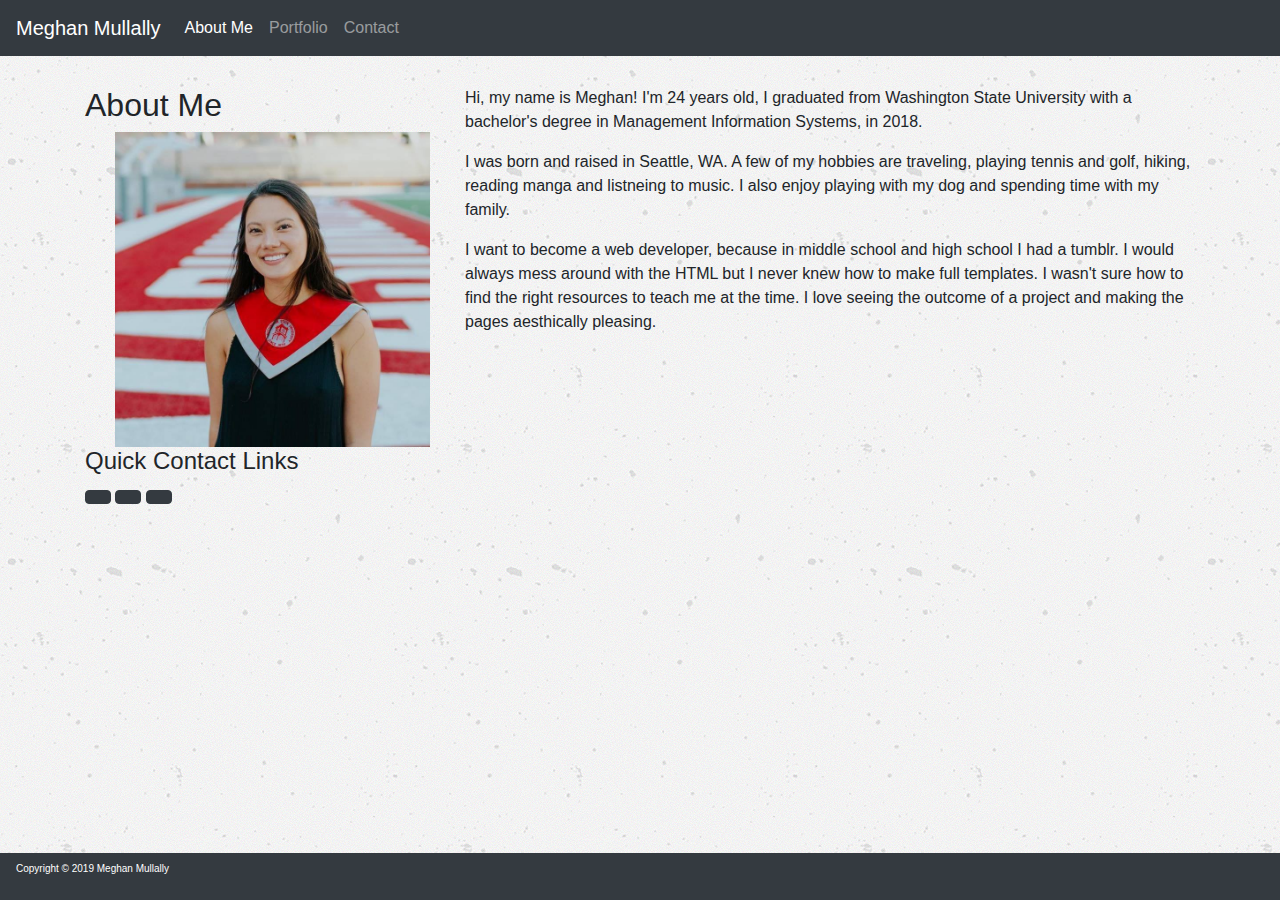
==== index.html @ 02f596a2 "copied files from basic-portfolio, erased most of the code to add bootstrap, added font awesome icon" ====
<!doctype html>
<html lang="en">

<head>
  <title>About Me</title>
  <!-- Required meta tags -->
  <meta charset="utf-8">
  <meta name="viewport" content="width=device-width, initial-scale=1, shrink-to-fit=no">

  <!--Font Awesome-->
  <link rel="stylesheet" href="https://use.fontawesome.com/releases/v5.8.2/css/all.css"
    integrity="sha384-oS3vJWv+0UjzBfQzYUhtDYW+Pj2yciDJxpsK1OYPAYjqT085Qq/1cq5FLXAZQ7Ay" crossorigin="anonymous">

  <!---CSS and Image Links-->
  <link rel="stylesheet" type="text/css" href="assets/css/style.css">

  <!-- Bootstrap CSS -->
  <link rel="stylesheet" href="https://stackpath.bootstrapcdn.com/bootstrap/4.3.1/css/bootstrap.min.css"
    integrity="sha384-ggOyR0iXCbMQv3Xipma34MD+dH/1fQ784/j6cY/iJTQUOhcWr7x9JvoRxT2MZw1T" crossorigin="anonymous">
</head>

<body>

  <!--NavBar-->
  <nav class="navbar navbar-expand-lg navbar-dark bg-dark">
    <a class="navbar-brand" href="#">Meghan Mullally</a>
    <button class="navbar-toggler" type="button" data-toggle="collapse" data-target="#navbarNavAltMarkup"
      aria-controls="navbarNavAltMarkup" aria-expanded="false" aria-label="Toggle navigation">
      <span class="navbar-toggler-icon"></span>
    </button>
    <div class="collapse navbar-collapse" id="navbarNavAltMarkup">
      <div class="navbar-nav">
        <a class="nav-item nav-link active" href="index.html">About Me <span class="sr-only">(current)</span></a>
        <a class="nav-item nav-link" href="portfolio.html">Portfolio</a>
        <a class="nav-item nav-link" href="contact.html">Contact</a>

      </div>
    </div>
  </nav>

  <!--End NavBar-->

  <!--Main Content-->
  <div class="container" style="margin-top:30px">
    <div class="row">
      <div class="col-sm-4">
        <h2>About Me</h2>
        <img id="bio-image" src="assets/images/profile.jpg" alt="profile">

        <h4>Quick Contact Links</h4>

        <a class="btn btn-large btn-dark" href="https://github.com/meghanmullally/" target="_blank">
          <i class="fab fa-github-alt"></i>
        </a>

        <a class="btn btn-large btn-dark" href="https://www.linkedin.com/in/meghanmullally/" target="_blank">
          <i class="fab fa-linkedin"></i></i>
        </a>
        <a class="btn btn-large btn-dark" href="mailto:ms.mullally27@gmail.com" target="_blank">
          <i class="fas fa-envelope"></i></i>
        </a>
      </div>
      <div class="col-sm-8">
        <p class="main-p">
          Hi, my name is Meghan! I'm 24 years old, I graduated from Washington State University with a bachelor's degree
          in Management Information Systems, in 2018.
        </p>
        <p class="main-p">
          I was born and raised in Seattle, WA. A few of my hobbies are traveling, playing tennis and golf, hiking,
          reading manga and listneing to music. I also enjoy playing with my dog and spending time with my family.
        </p>
        <p class="main-p"></p>
        I want to become a web developer, because in middle school and high school I had a tumblr. I would always mess
        around with the HTML but I never knew how to make full templates. I wasn't sure how to find the right resources
        to teach me at the time. I love seeing the outcome of a project and making the pages aesthically pleasing.
        </p>
      </div>
    </div>
  </div>
  <!--End Main Content-->



  <!--Sticky Footer-->
  <footer>

    <nav class="navbar fixed-bottom navbar-dark bg-dark">
      <p id="copyright">Copyright &copy; 2019 Meghan Mullally</p>
    </nav>

  </footer>

  <!--End Footer-->

</body>

</html>
---- assets/css/style.css ----
* {
  box-sizing: border-box;
}

body {
  background-image: url("../images/concrete-texture.png");
}

/*Header content*/


/*Heading content*/

h3 {
  padding: 20px;
  margin: 20px;
}

/* #logo-name {
  position: absolute;
  top: -1px;
  left: 130px;
  font-family: 'Georgia', Times, 'Times New Roman', serif;
  background-color: #4aaaa5;
  padding: 23px;
  margin: 0;
  width: 380px;
  text-align: center;
  float: left;
  color: #ffffff;
}


#about-me,
#contact,
#portfolio {
  font-family: 'Georgia', Times, 'Times New Roman', serif;
  text-align: center;
  float: left;
} */

/*Main content*/

.main-p {
  font-family: 'Arial', 'Helvetica Neue', Helvetica, sans-serif;
   text-align: left; 
   /* line-height: 35px; */
  margin-left: 0 auto;
  margin-right:0 auto;

}

#bio-image {
  float: left;
  margin: 0 30px 0 30px;
  width: 315px;
  height: 315px;
}

.main-container {
  margin: 20px;
  width: 675px;
  background-color: #ffffff;
  border: #666666;
}


/*font awesome icons*/

i.fas,
  i.fab {
    font-size: 2em;
    align-content: center;
  }

/*Contact form*/

input[type=text],
select,
textarea {
  width: 100%;
  padding: 12px;
  border: 1px solid #ccc;
  border-radius: 4px;
  resize: vertical;
  background-color: #ffffff;
}

label {
  padding: 12px 12px 12px 0;
  display: inline-block;
}

input[type=submit] {
  position: absolute;
  bottom: 18px;
  left: 38px;
  background-color: #4aaaa5;
  color: #ffffff;
  padding: 12px 20px;
  border-radius: 4px;
  border: none;
  cursor: pointer;
  float: left;
}

textarea {
  width: 100%;
  height: 150px;
  padding: 12px 20px;
  box-sizing: border-box;
  border: 2px solid #ccc;
  border-radius: 4px;
  background-color: #ffffff;
  font-size: 16px;
  resize: none;
}


/*Portfolio content*/

.row {
  margin: 8px;
}


/* Create four equal columns that floats next to each other */
.column {
  float: left;
  width: 25%;
}

/* Clear floats after rows */
.row:after {
  content: "";
  display: table;
  clear: both;
}

/* Content */
.content {
  background-color: #ffffff;
  padding: 10px;
}

.imgTitle {
  position: relative;
  font-family: 'Georgia', Times, 'Times New Roman', serif;
  background-color: #4aaaa5;
  padding: 20px;
  bottom: 90px;
  width: 200px;
  text-align: center;
  color: #ffffff;
}

#imgTitle-1 {
  position: relative;
}

#imgTitle-2 {
  position: relative;
}

#imgTitle-3 {
  position: relative;
}

#imgTitle-4 {
  position: relative;
}

#imgTitle-5 {
  position: relative;
}


/*Footer content*/

 #copyright {
  text-align: center;
  font-size: 10px;
  color: #ffffff;
}
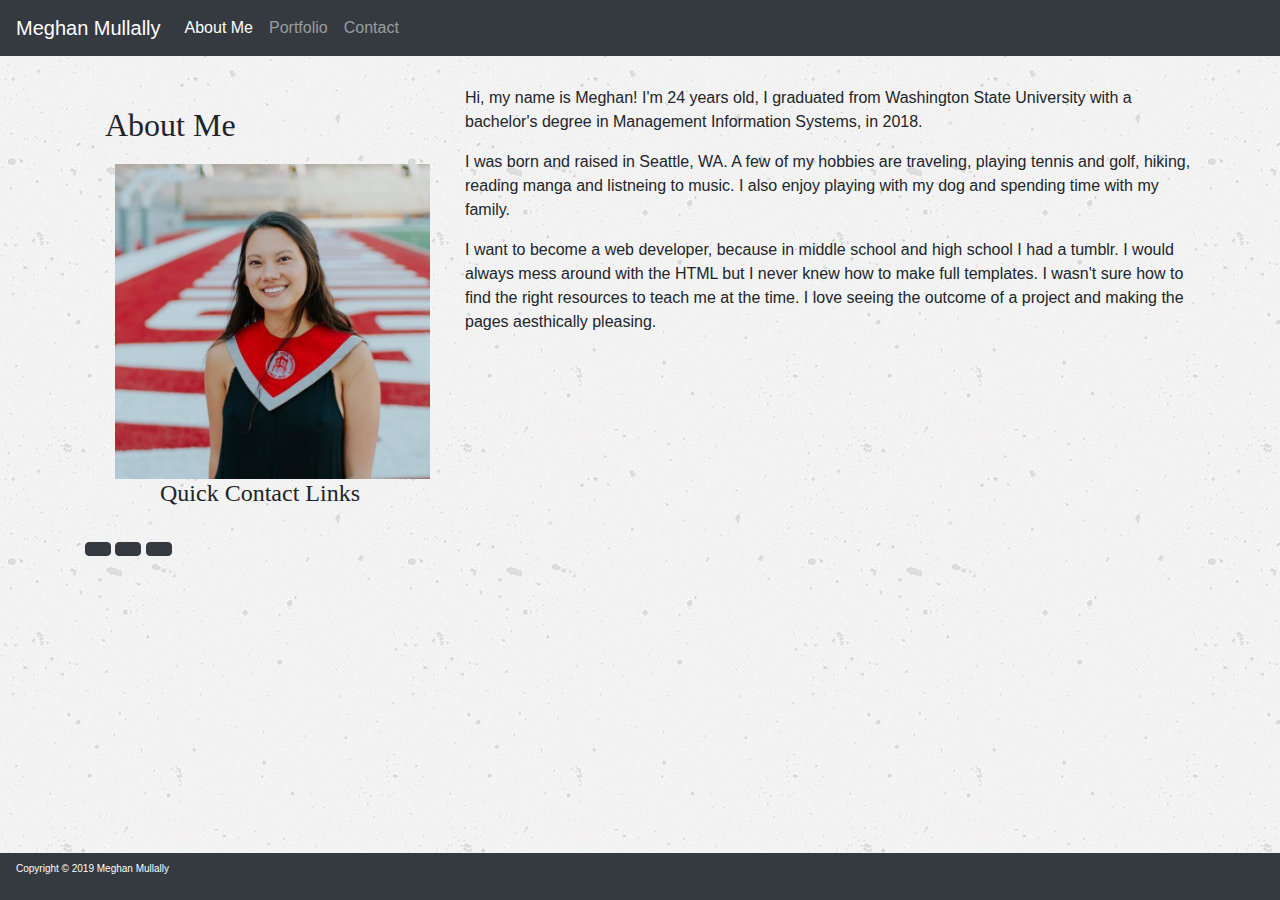
==== commit b458cbfc: "created a new form on the contact page, modified css for font awesome, header font and spacing" ====
--- a/index.html
+++ b/index.html
@@ -44,7 +44,7 @@
   <div class="container" style="margin-top:30px">
     <div class="row">
       <div class="col-sm-4">
-        <h2>About Me</h2>
+        <h2 id="about-me">About Me</h2>
         <img id="bio-image" src="assets/images/profile.jpg" alt="profile">
 
         <h4>Quick Contact Links</h4>
--- a/assets/css/style.css
+++ b/assets/css/style.css
@@ -16,6 +16,13 @@
   margin: 20px;
 }
 
+h4 {
+  padding: 20px;
+  margin: 20px;
+  text-align: center;
+  font-family: 'Georgia', Times, 'Times New Roman', serif;
+}
+
 /* #logo-name {
   position: absolute;
   top: -1px;
@@ -30,14 +37,16 @@
   color: #ffffff;
 }
 
+*/
 
 #about-me,
 #contact,
 #portfolio {
   font-family: 'Georgia', Times, 'Times New Roman', serif;
-  text-align: center;
-  float: left;
-} */
+  text-align: left;
+  padding: 10px;
+  margin: 10px;
+} 
 
 /*Main content*/
 
@@ -71,7 +80,9 @@
   i.fab {
     font-size: 2em;
     align-content: center;
-  }
+   }
+
+
 
 /*Contact form*/
 
@@ -119,59 +130,22 @@
 
 /*Portfolio content*/
 
-.row {
-  margin: 8px;
-}
-
-
-/* Create four equal columns that floats next to each other */
-.column {
-  float: left;
-  width: 25%;
-}
-
-/* Clear floats after rows */
-.row:after {
-  content: "";
-  display: table;
-  clear: both;
-}
 
 /* Content */
-.content {
-  background-color: #ffffff;
-  padding: 10px;
-}
+/* .content {
+    padding: 5px;
+} */
 
 .imgTitle {
   position: relative;
   font-family: 'Georgia', Times, 'Times New Roman', serif;
   background-color: #4aaaa5;
-  padding: 20px;
-  bottom: 90px;
+  padding: 10px;
+  bottom: 60px;
+  left: -20px;
   width: 200px;
   text-align: center;
   color: #ffffff;
-}
-
-#imgTitle-1 {
-  position: relative;
-}
-
-#imgTitle-2 {
-  position: relative;
-}
-
-#imgTitle-3 {
-  position: relative;
-}
-
-#imgTitle-4 {
-  position: relative;
-}
-
-#imgTitle-5 {
-  position: relative;
 }
 
 
